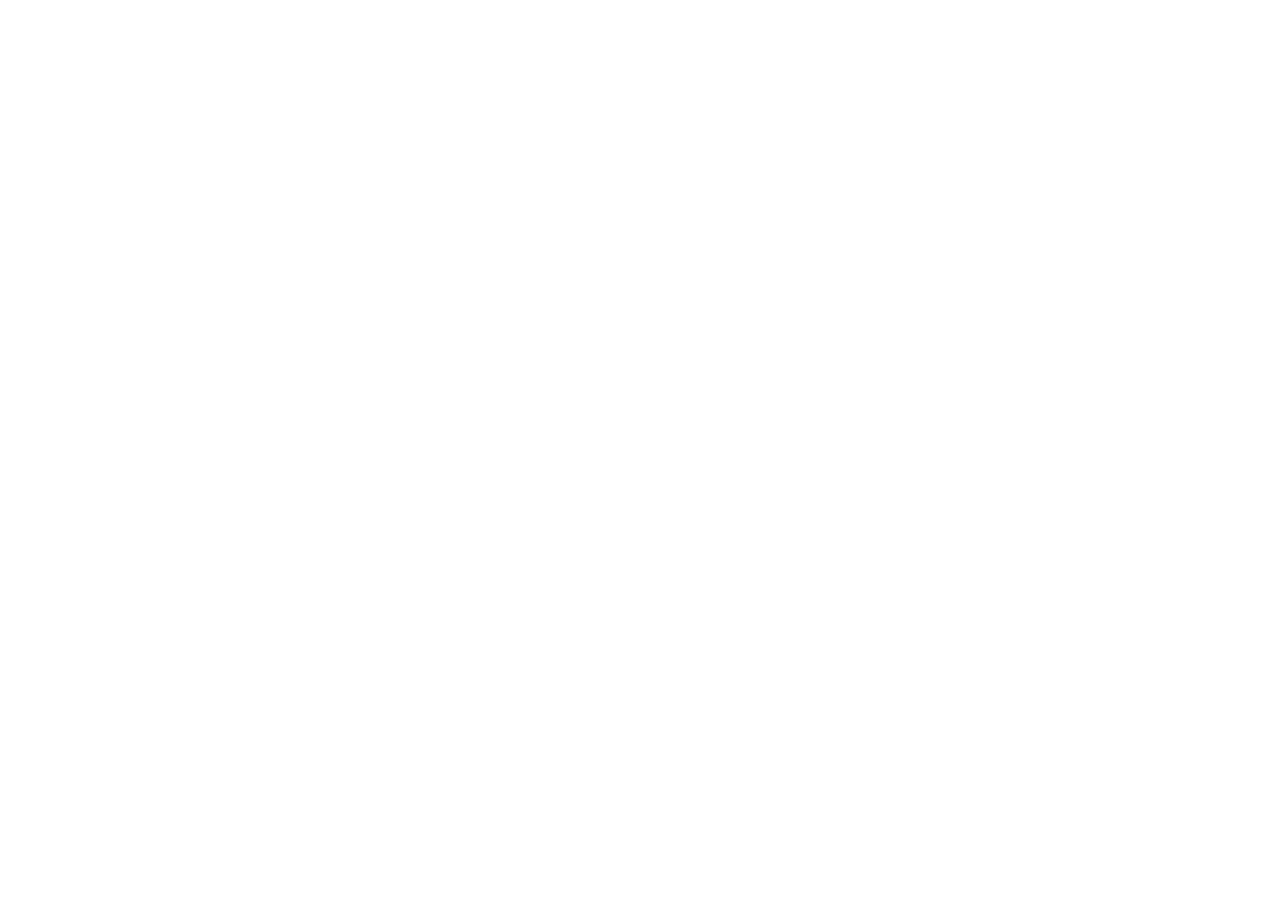
==== float/index.html @ 3259b2fe "Set the styles for the base elements. Created base markup W{ H{} M{} F{} }" ====
<!DOCTYPE html>
<html lang="en">
  <head>
    <meta charset="UTF-8" />
    <meta name="viewport" content="width=device-width, initial-scale=1.0" />
    <title>Sunset</title>
    <link rel="stylesheet" href="css/reset.css" />
  </head>
  <body>
    <!-- Оболочка для блоков -->
    <div class="wrapper">
      <header class="header"></header>
      <main class="main"></main>
      <footer class="footer"></footer>
    </div>
  </body>
</html>
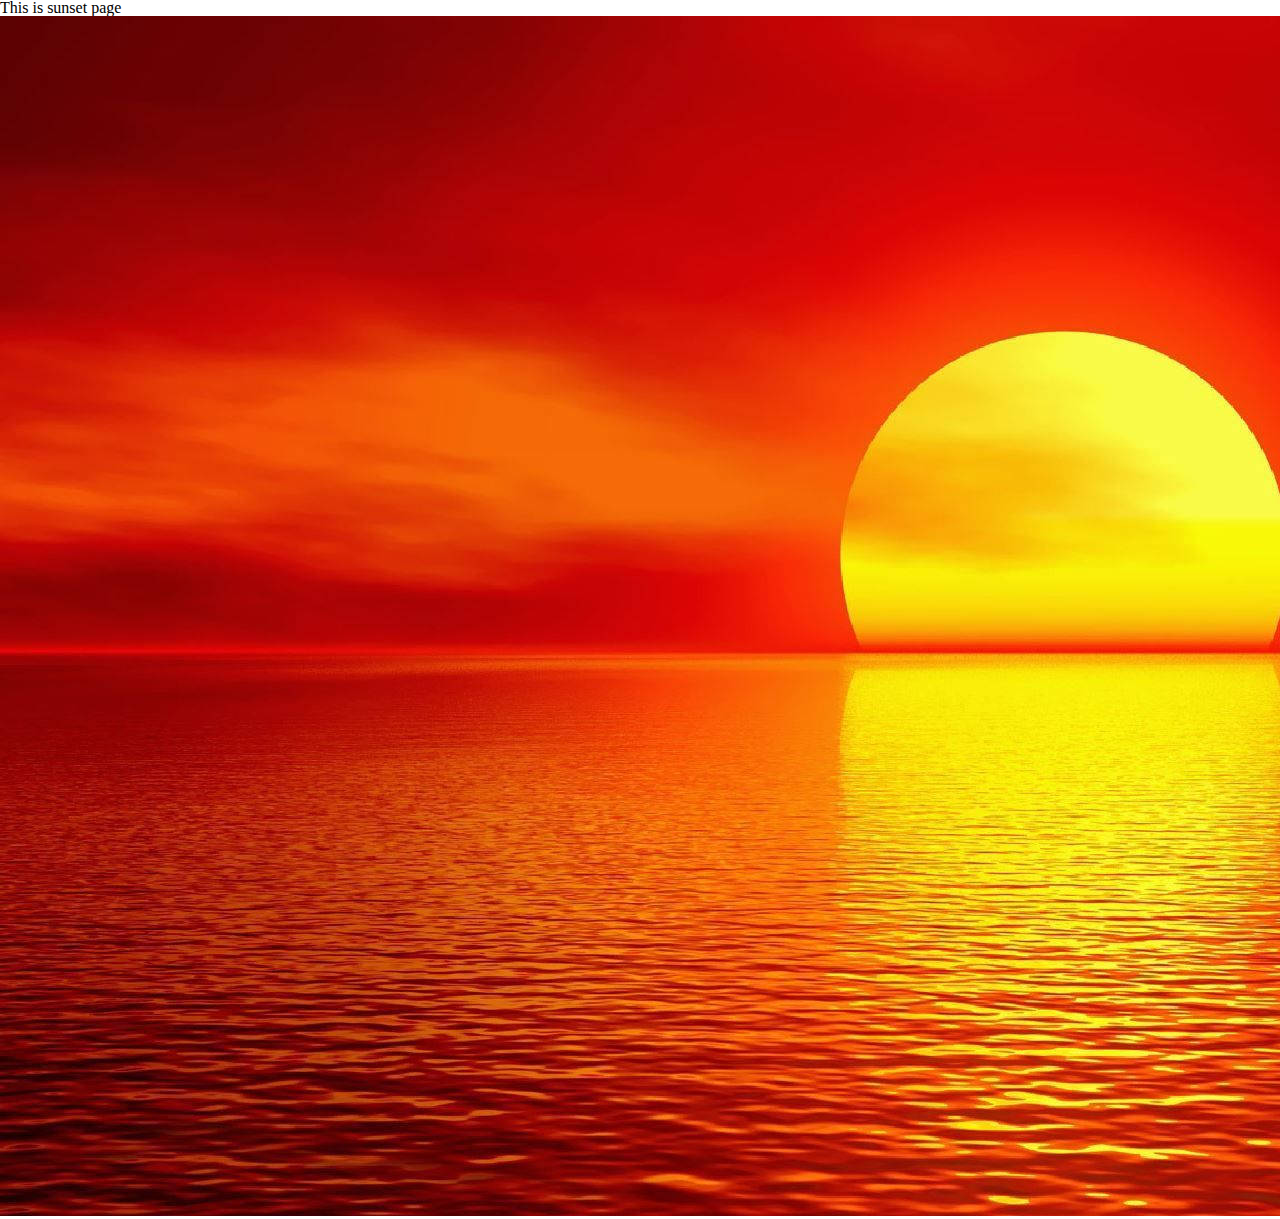
==== commit e56f90bf: "Added elements to the header block" ====
--- a/float/index.html
+++ b/float/index.html
@@ -9,7 +9,15 @@
   <body>
     <!-- Оболочка для блоков -->
     <div class="wrapper">
-      <header class="header"></header>
+      <!-- Header -->
+      <header class="header">
+        <h1 class="header__heading">
+          This is <span class="header__heading--spec">sunset</span> page
+        </h1>
+        <div class="header__img-wrap">
+          <img src="images/sunset.jpg" alt="Sunset" />
+        </div>
+      </header>
       <main class="main"></main>
       <footer class="footer"></footer>
     </div>
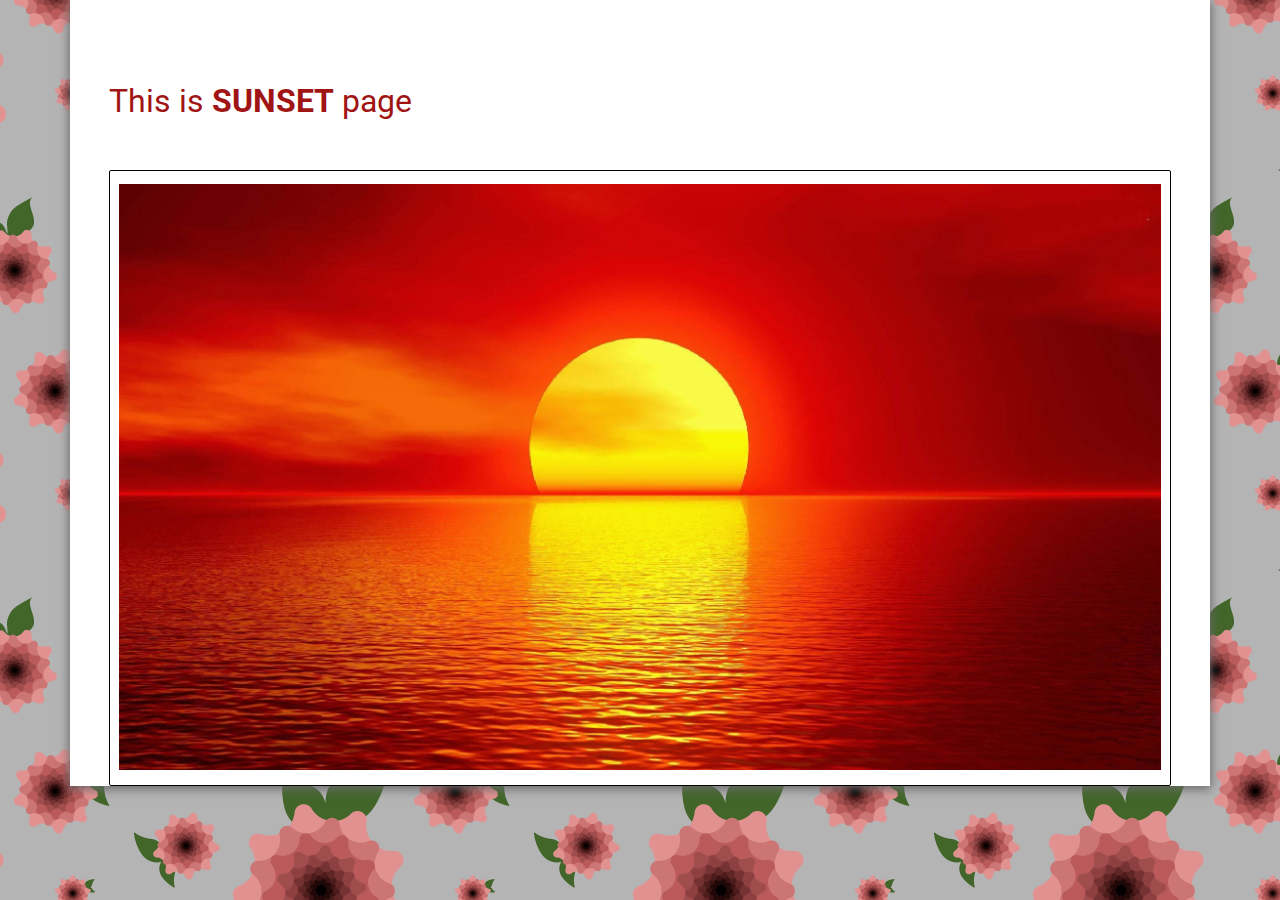
==== commit b076136e: "Plug in styles, Wrote styles for the shell and Header block" ====
--- a/float/index.html
+++ b/float/index.html
@@ -5,6 +5,7 @@
     <meta name="viewport" content="width=device-width, initial-scale=1.0" />
     <title>Sunset</title>
     <link rel="stylesheet" href="css/reset.css" />
+    <link rel="stylesheet" href="css/style.css" />
   </head>
   <body>
     <!-- Оболочка для блоков -->
--- a/float/css/style.css
+++ b/float/css/style.css
@@ -0,0 +1,81 @@
+/* Стили для базовых элементов */
+
+@import url(https://fonts.googleapis.com/css?family=Roboto:100,100italic,300,300italic,regular,italic,500,500italic,700,700italic,900,900italic);
+
+/* 0 0 1 */
+html {
+  font-size: 16px;
+}
+
+/* 0 0 1 */
+body {
+  font-size: 1rem;
+  line-height: 1;
+  background: #b4b4b4 url(../images/background.png);
+  background-attachment: fixed;
+  font-family: "Roboto", Arial, sans-serif;
+  font-weight: 400;
+}
+
+/* Стили для оболочки:
+   Задаём ширину для основной(значимой) части страницы
+   Задаём максимальную ширину для сохранения пропорций макета
+   Задаём фон
+   Задаём внутриние и внешние отступы
+   Задаём параметры вычисления высоты и ширины элемента
+   Задаём параметры тени
+*/
+/* 0 1 0 */
+.wrapper {
+  box-sizing: border-box;
+  width: 89%;
+  max-width: 1440px;
+  margin: 0 auto;
+  background-color: #fff;
+  padding: 0 3%;
+  box-shadow: 0px 2px 10px 1px #686868;
+  margin-bottom: 2%;
+}
+
+/* Задаём параметры для HEADER  */
+/* Параметры для Заголовка 1-го уровня:
+   Задаём внешний нижний отступ 5%
+   Задаём внутрений верхний отступ 8%
+*/
+/* 0 1 0 */
+.header__heading {
+  padding-top: 8%;
+  margin-bottom: 5%;
+  font-size: 2rem;
+  color: #a11414;
+}
+
+/* Задаём параметры для основного слова в заголовке:
+   Задём вес текста(хотя конкретно в данном случае
+   более правильно было бы использовать тег <strong>)
+   Задаём параметр перевода символов(в заглавные)
+*/
+/* 0 1 0 */
+.header__heading--spec {
+  font-weight: 700;
+  text-transform: uppercase;
+}
+
+/* Задаём параметры для изображения:
+   Задаём внутриние отступы
+   Задаём параметры границ
+   Задаём внешний нижний отступ
+*/
+/* 0 1 0 */
+.header__img-wrap {
+  padding: 1.2% 0.9%;
+  border: 1px solid #000;
+  border-radius: 2px;
+  margin-bottom: 5%;
+}
+
+/* 0 1 1 */
+.header__img-wrap img {
+  width: 100%;
+  margin: 0 auto;
+}
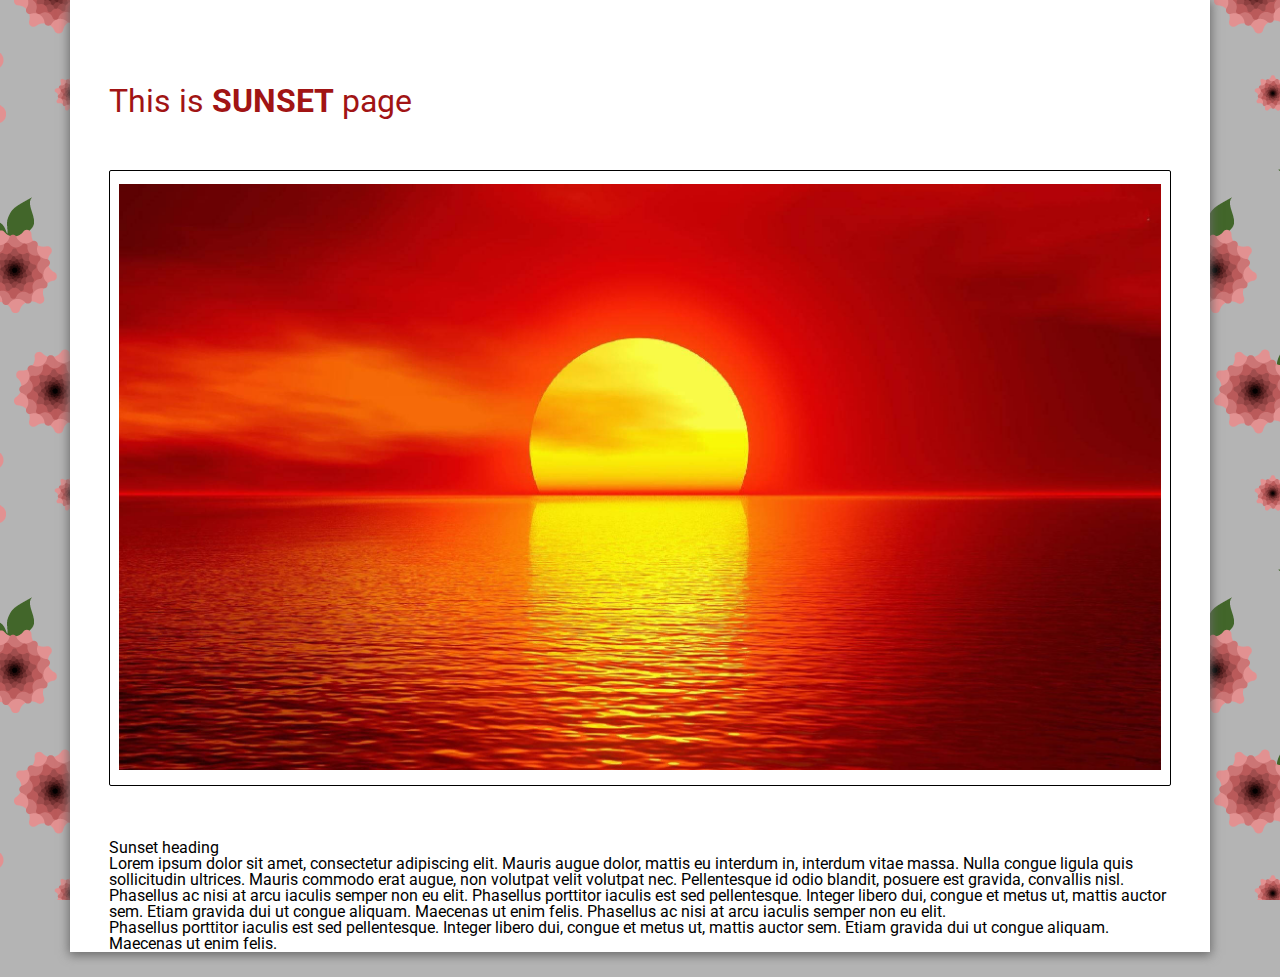
==== commit e3454d3e: "Added the first article to the first section" ====
--- a/float/index.html
+++ b/float/index.html
@@ -19,7 +19,29 @@
           <img src="images/sunset.jpg" alt="Sunset" />
         </div>
       </header>
-      <main class="main"></main>
+      <!-- Main -->
+      <main class="main">
+        <!-- Первая секция -->
+        <section class="section section--flt">
+          <article class="article">
+            <h2 class="article__heading">Sunset heading</h2>
+            <p class="article__item">
+              Lorem ipsum dolor sit amet, consectetur adipiscing elit. Mauris
+              augue dolor, mattis eu interdum in, interdum vitae massa. Nulla
+              congue ligula quis sollicitudin ultrices. Mauris commodo erat
+              augue, non volutpat velit volutpat nec. Pellentesque id odio
+              blandit, posuere est gravida, convallis nisl. Phasellus ac nisi at
+              arcu iaculis semper non eu elit. Phasellus porttitor iaculis est
+              sed pellentesque. Integer libero dui, congue et metus ut, mattis
+              auctor sem. Etiam gravida dui ut congue aliquam. Maecenas ut enim
+              felis. Phasellus ac nisi at arcu iaculis semper non eu elit.<br />
+              Phasellus porttitor iaculis est sed pellentesque. Integer libero
+              dui, congue et metus ut, mattis auctor sem. Etiam gravida dui ut
+              congue aliquam. Maecenas ut enim felis.
+            </p>
+          </article>
+        </section>
+      </main>
       <footer class="footer"></footer>
     </div>
   </body>
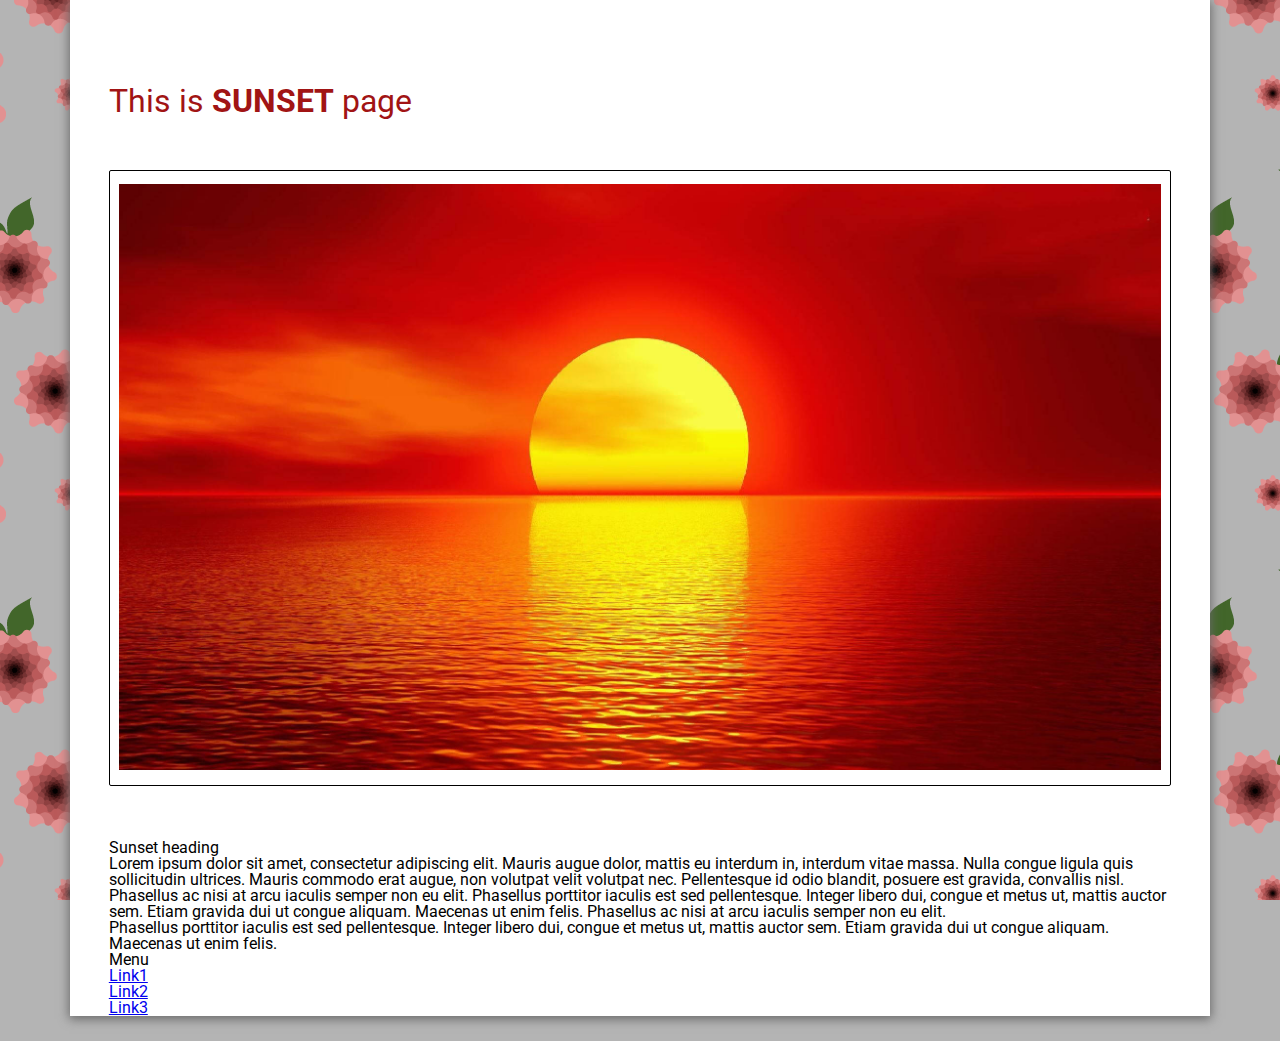
==== commit 19b02729: "Added block and menu items" ====
--- a/float/index.html
+++ b/float/index.html
@@ -40,6 +40,21 @@
               congue aliquam. Maecenas ut enim felis.
             </p>
           </article>
+          <!-- Menu -->
+          <aside class="nav-wrap">
+            <h3 class="nav__heading">Menu</h3>
+            <ul class="nav">
+              <li class="nav__item">
+                <a class="nav__link" href="#">Link1</a>
+              </li>
+              <li class="nav__item">
+                <a class="nav__link" href="#">Link2</a>
+              </li>
+              <li class="nav__item">
+                <a class="nav__link" href="#">Link3</a>
+              </li>
+            </ul>
+          </aside>
         </section>
       </main>
       <footer class="footer"></footer>
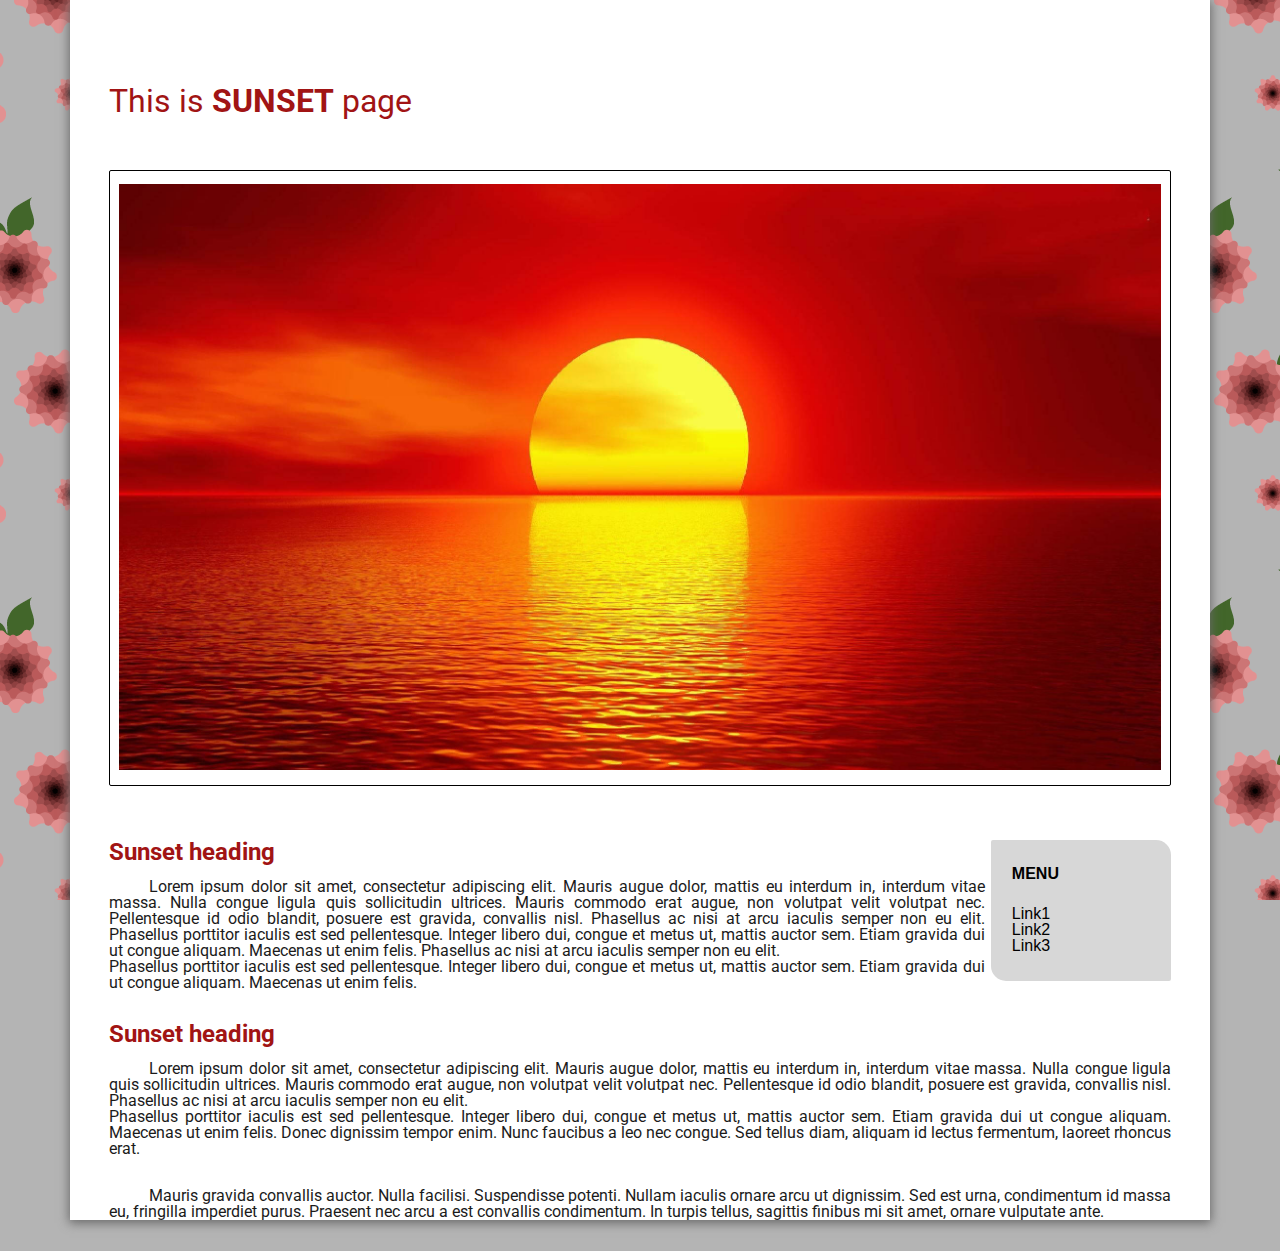
==== commit 3911e154: "Added a second section and articles" ====
--- a/float/index.html
+++ b/float/index.html
@@ -56,6 +56,37 @@
             </ul>
           </aside>
         </section>
+        <!-- Вторая секция -->
+        <section class="section">
+          <article class="article">
+            <h2 class="article__heading">Sunset heading</h2>
+            <p class="article__item">
+              <span class="article__item--spec">
+                Lorem ipsum dolor sit amet, consectetur adipiscing elit.
+              </span>
+              Mauris augue dolor, mattis eu interdum in, interdum vitae massa.
+              Nulla congue ligula quis sollicitudin ultrices. Mauris commodo
+              erat augue, non volutpat velit volutpat nec. Pellentesque id odio
+              blandit, posuere est gravida, convallis nisl.
+              <span class="article__item--spec--red">
+                Phasellus ac nisi at arcu iaculis semper non eu elit.
+              </span>
+              <br />Phasellus porttitor iaculis est sed pellentesque. Integer
+              libero dui, congue et metus ut, mattis auctor sem. Etiam gravida
+              dui ut congue aliquam. Maecenas ut enim felis. Donec dignissim
+              tempor enim. Nunc faucibus a leo nec congue. Sed tellus diam,
+              aliquam id lectus fermentum,
+              <span class="article__item--add"> laoreet rhoncus erat. </span>
+            </p>
+            <p class="article__item">
+              Mauris gravida convallis auctor. Nulla facilisi. Suspendisse
+              potenti. Nullam iaculis ornare arcu ut dignissim. Sed est urna,
+              condimentum id massa eu, fringilla imperdiet purus. Praesent nec
+              arcu a est convallis condimentum. In turpis tellus, sagittis
+              finibus mi sit amet, ornare vulputate ante.
+            </p>
+          </article>
+        </section>
       </main>
       <footer class="footer"></footer>
     </div>
--- a/float/css/style.css
+++ b/float/css/style.css
@@ -79,3 +79,102 @@
   width: 100%;
   margin: 0 auto;
 }
+
+/* Задаём параметры для MAIN  */
+/* Задаём параметры для первой секции*/
+/* 0 1 0 */
+.section--flt {
+  overflow: hidden;
+}
+
+.section--flt::after {
+  content: "";
+  display: table;
+  clear: both;
+}
+
+/* Задаём парамер для статьи */
+/* 0 2 0 */
+.section--flt .article {
+  /* margin-right: 0.6%; */
+  float: left; /* Заменяем flex на float */
+  width: 82.5%; /* Задаем ширину для статьи */
+}
+
+/* Задаём параметри для заголовка статьи:
+   Цвет текста
+   Размер текста
+   Вес текста
+   Нижний внешний отступ
+*/
+/* 0 1 0 */
+.article__heading {
+  color: #a11414;
+  font-size: 1.5rem;
+  font-weight: 700;
+  margin-bottom: 15px;
+}
+
+/* Задаём параметри для объекта статьи:
+   Цвет текста
+   Размер отступа текста в первой строке
+   Внешний отступ
+   ВЫравнивание текста
+*/
+/* 0 1 0 */
+.article__item {
+  color: #1b1b1b;
+  text-indent: 40px;
+  margin-bottom: 31px;
+  text-align: justify;
+}
+
+/* Задаём параметр отступа после перехода на новую строку */
+/* 0 1 1 */
+.article__item br {
+  margin-bottom: 1%;
+}
+
+/* Параметры для меню навигации:
+   Параметры ширины
+   Параметры высоты
+   Параметры скругления границ
+   Цвет фона
+   Внутриние отступы
+   Параметры шрифта
+   Параметр сжатия элемента
+*/
+/* 0 1 0 */
+.nav-wrap {
+  width: 13%;
+  height: fit-content;
+  border-radius: 2px 15px;
+  background: #d7d7d7;
+  padding: 2.5% 2%;
+  font-family: Arial, Helvetica, sans-serif;
+  float: right; /* Заменяем flex на float */
+}
+
+/* Задаём параметры для заголовка меню */
+/* 0 1 0 */
+.nav__heading {
+  color: #000;
+  font-weight: 700;
+  text-transform: uppercase;
+  margin-bottom: 24px;
+}
+
+/* Задаём параметры для пунктов меню */
+/* 0 1 0 */
+.nav__link {
+  color: #000;
+  text-decoration: none;
+}
+
+/* Задаём параметры для псевдокласса */
+/* 0 2 0 */
+.nav__link:hover {
+  font-weight: 700;
+  color: #a11414;
+  text-decoration: underline;
+}
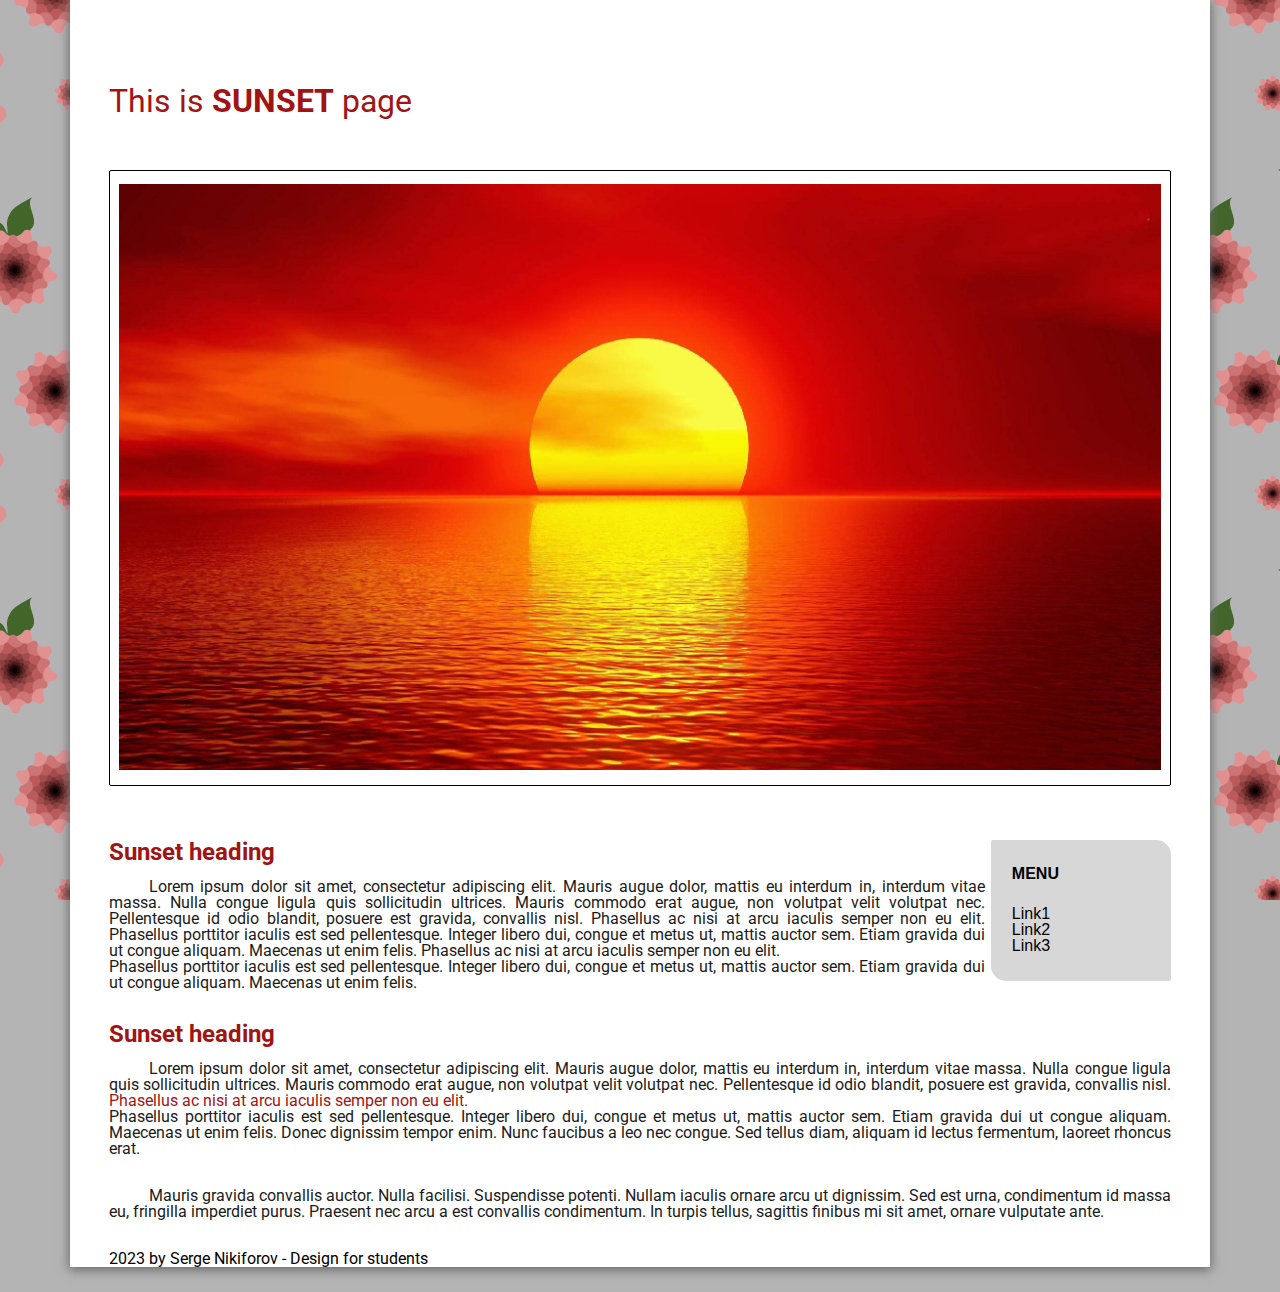
==== commit fdf244f4: "Added items to the 'footer'" ====
--- a/float/index.html
+++ b/float/index.html
@@ -88,7 +88,17 @@
           </article>
         </section>
       </main>
-      <footer class="footer"></footer>
+      <!-- Footer -->
+      <footer class="footer">
+        <div class="footer__line">
+          <p class="footer__item">
+            <span class="footer_item--spec"> 2023</span>
+            by
+            <span class="footer_item--spec">Serge Nikiforov</span> - Design for
+            students
+          </p>
+        </div>
+      </footer>
     </div>
   </body>
 </html>
--- a/float/css/style.css
+++ b/float/css/style.css
@@ -178,3 +178,19 @@
   color: #a11414;
   text-decoration: underline;
 }
+
+/* Задаём параметры для специальных элементов статьи */
+/* 0 1 0 */
+.article__text--spec {
+  text-transform: uppercase;
+}
+
+/* 0 1 0 */
+.article__item--spec--red {
+  color: #a11414;
+}
+
+/* 0 1 0 */
+.article__text--add {
+  text-decoration: line-through;
+}
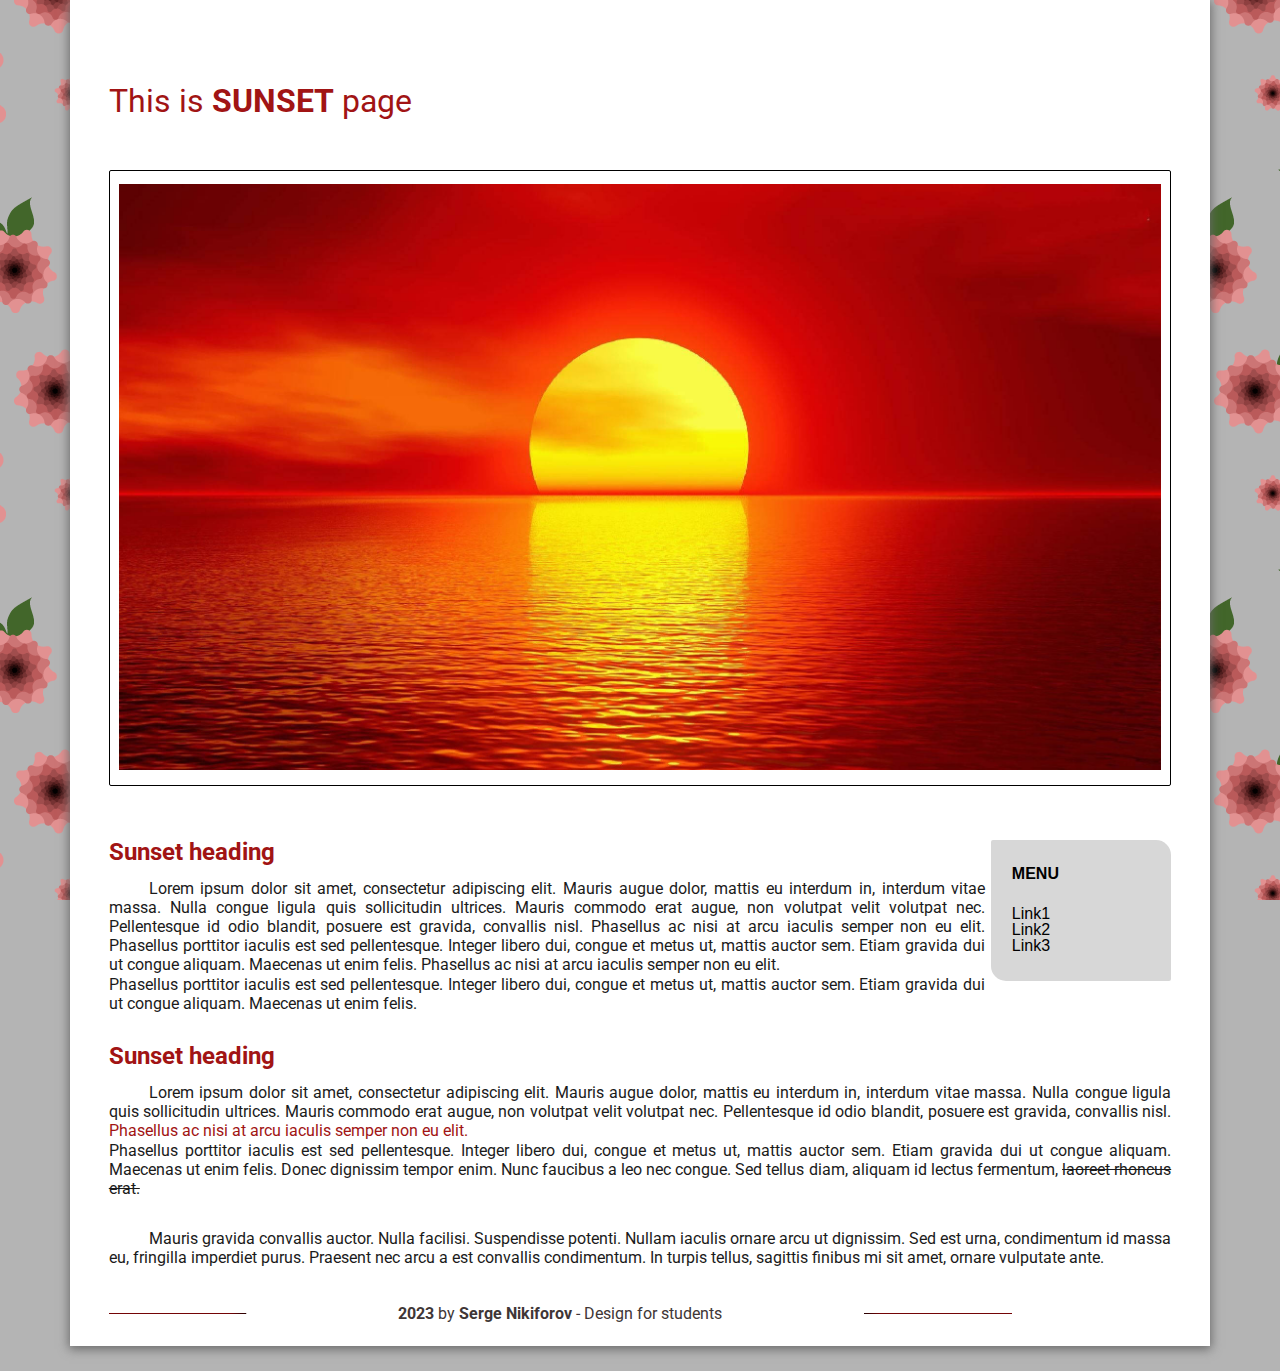
==== commit 310157f1: "Analyzed the code, fixed the bugs" ====
--- a/float/index.html
+++ b/float/index.html
@@ -76,7 +76,7 @@
               dui ut congue aliquam. Maecenas ut enim felis. Donec dignissim
               tempor enim. Nunc faucibus a leo nec congue. Sed tellus diam,
               aliquam id lectus fermentum,
-              <span class="article__item--add"> laoreet rhoncus erat. </span>
+              <span class="article__text--add"> laoreet rhoncus erat. </span>
             </p>
             <p class="article__item">
               Mauris gravida convallis auctor. Nulla facilisi. Suspendisse
@@ -92,9 +92,9 @@
       <footer class="footer">
         <div class="footer__line">
           <p class="footer__item">
-            <span class="footer_item--spec"> 2023</span>
+            <span class="footer__item--spec"> 2023</span>
             by
-            <span class="footer_item--spec">Serge Nikiforov</span> - Design for
+            <span class="footer__item--spec">Serge Nikiforov</span> - Design for
             students
           </p>
         </div>
--- a/float/css/style.css
+++ b/float/css/style.css
@@ -125,6 +125,7 @@
 .article__item {
   color: #1b1b1b;
   text-indent: 40px;
+  line-height: 1.2rem;
   margin-bottom: 31px;
   text-align: justify;
 }
@@ -194,3 +195,30 @@
 .article__text--add {
   text-decoration: line-through;
 }
+
+/* Задаём параметры  для "подвала" сайта */
+/* 0 1 0 */
+.footer {
+  width: 85%;
+  margin-top: 4px;
+  padding-bottom: 18px;
+  margin-bottom: 1%;
+}
+
+/* 0 1 0 */
+.footer__line {
+  background: url(../images/back.png) no-repeat 0 50%;
+  background-size: 100%;
+}
+
+/* 0 1 0 */
+.footer__item {
+  text-align: center;
+  padding: 7px 0 6px;
+  color: #403636;
+}
+
+/* 0 1 0 */
+.footer__item--spec {
+  font-weight: 700;
+}
